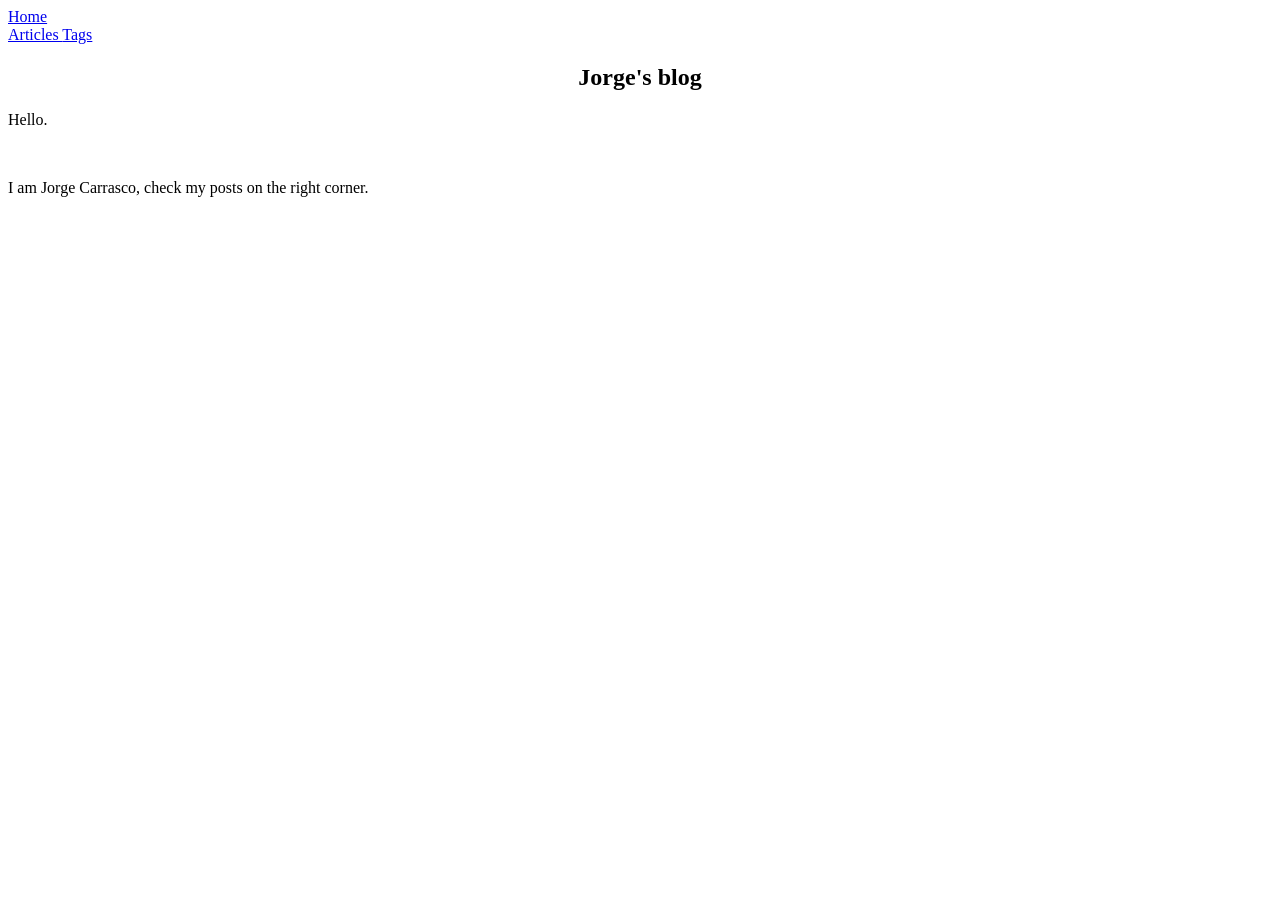
==== public/index.html @ 4828e89c "feat: use zola for blogs :sparkles:" ====
<!DOCTYPE html>
<html>

<head>
    
    <meta http-equiv="X-UA-Compatible" content="IE=edge">
    <meta http-equiv="content-type" content="text/html; charset=utf-8">

    <!-- Enable responsiveness on mobile devices-->
    <meta name="viewport" content="width=device-width, initial-scale=1.0, maximum-scale=1">

    <title>
        Jorge&#x27;s blog
    </title>

    

<link id="slate" class="stylesheet" rel="stylesheet"
    href="&#x2F;home&#x2F;georg&#x2F;GIT&#x2F;meio&#x2F;public&#x2F;slate.css" />


    <!-- This script must follow css -->
    

    

    

    <script defer src="&#x2F;home&#x2F;georg&#x2F;GIT&#x2F;meio&#x2F;public&#x2F;js&#x2F;katex.min.js"></script>
    <script defer src="&#x2F;home&#x2F;georg&#x2F;GIT&#x2F;meio&#x2F;public&#x2F;js&#x2F;mathtex-script-type.min.js"></script>
    <script defer src="&#x2F;home&#x2F;georg&#x2F;GIT&#x2F;meio&#x2F;public&#x2F;js&#x2F;auto-render.min.js"></script>
    <link rel="stylesheet" href="&#x2F;home&#x2F;georg&#x2F;GIT&#x2F;meio&#x2F;public&#x2F;css&#x2F;katex.min.css">

    
    

    <noscript>
        <style>
            .navbar-menu {
                display: block;
            }

            .js-only {
                display: none;
            }
        </style>
    </noscript>
    
</head>

<body>


<!-- START NAV -->



<header>
    <nav class="navbar">
        <div class="container">
            <div class="navbar-brand">
                
                <a class="navbar-item" href="/">
                    
                    <span>Home</span>
                    
                </a>
                
                <span class="navbar-burger burger" data-target="navbarMenu">
                    <span></span>
                    <span></span>
                    <span></span>
                </span>
            </div>
            <div id="navbarMenu" class="navbar-menu">
                <div class="navbar-end">
                    
                    
                    
                    
                    <a itemprop="url"
                        class="navbar-item "
                        href="&#x2F;home&#x2F;georg&#x2F;GIT&#x2F;meio&#x2F;public&#x2F;&#x2F;article">
                        <span itemprop="name">Articles
                        </span>
                    </a>
                    
                    
                    
                    <a itemprop="url"
                        class="navbar-item "
                        href="&#x2F;home&#x2F;georg&#x2F;GIT&#x2F;meio&#x2F;public&#x2F;&#x2F;tags">
                        <span itemprop="name">Tags
                        </span>
                    </a>
                    
                    

                    
                </div>
            </div>
        </div>
    </nav>
</header>



<!-- END NAV -->
<main class="index">
    <section class="container">
        <div class="columns is-desktop">
            <div class="column is-10-desktop is-offset-1-desktop">
                <article itemscope itemtype="http://schema.org/BlogPosting">
                    <div class="card article">
<header class="is-bold hero is-primary hero-body">
    <h2 class="title" style="text-align:center">
        Jorge's blog
    </h2>
</header>
<div class="card-content">
    <p>Hello.</p>
    <br>
    <p>I am Jorge Carrasco, check my posts on the right corner.</p>
</div>
                    </div>
                </article>
            </div>
        </div>
    </section>
</main>







<script type="text/javascript" src="&#x2F;home&#x2F;georg&#x2F;GIT&#x2F;meio&#x2F;public&#x2F;js&#x2F;zulma_navbar.js"></script>

    


</body>

</html>
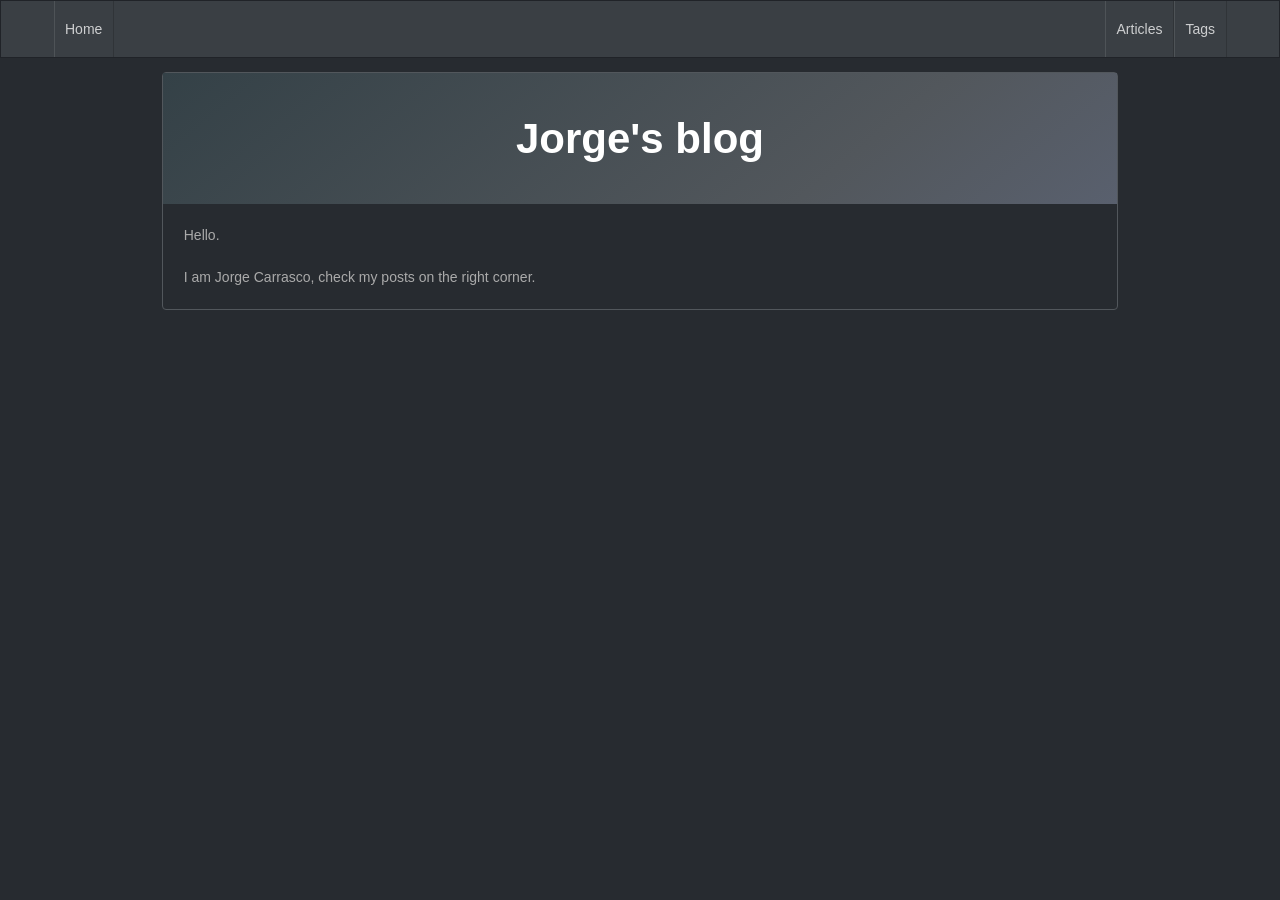
==== commit 541376f8: "fix: rebuild with correct base url :bug:" ====
--- a/public/index.html
+++ b/public/index.html
@@ -16,7 +16,7 @@
     
 
 <link id="slate" class="stylesheet" rel="stylesheet"
-    href="&#x2F;home&#x2F;georg&#x2F;GIT&#x2F;meio&#x2F;public&#x2F;slate.css" />
+    href="https:&#x2F;&#x2F;carrascomj.github.io&#x2F;public&#x2F;slate.css" />
 
 
     <!-- This script must follow css -->
@@ -26,10 +26,10 @@
 
     
 
-    <script defer src="&#x2F;home&#x2F;georg&#x2F;GIT&#x2F;meio&#x2F;public&#x2F;js&#x2F;katex.min.js"></script>
-    <script defer src="&#x2F;home&#x2F;georg&#x2F;GIT&#x2F;meio&#x2F;public&#x2F;js&#x2F;mathtex-script-type.min.js"></script>
-    <script defer src="&#x2F;home&#x2F;georg&#x2F;GIT&#x2F;meio&#x2F;public&#x2F;js&#x2F;auto-render.min.js"></script>
-    <link rel="stylesheet" href="&#x2F;home&#x2F;georg&#x2F;GIT&#x2F;meio&#x2F;public&#x2F;css&#x2F;katex.min.css">
+    <script defer src="https:&#x2F;&#x2F;carrascomj.github.io&#x2F;public&#x2F;js&#x2F;katex.min.js"></script>
+    <script defer src="https:&#x2F;&#x2F;carrascomj.github.io&#x2F;public&#x2F;js&#x2F;mathtex-script-type.min.js"></script>
+    <script defer src="https:&#x2F;&#x2F;carrascomj.github.io&#x2F;public&#x2F;js&#x2F;auto-render.min.js"></script>
+    <link rel="stylesheet" href="https:&#x2F;&#x2F;carrascomj.github.io&#x2F;public&#x2F;css&#x2F;katex.min.css">
 
     
     
@@ -80,7 +80,7 @@
                     
                     <a itemprop="url"
                         class="navbar-item "
-                        href="&#x2F;home&#x2F;georg&#x2F;GIT&#x2F;meio&#x2F;public&#x2F;&#x2F;article">
+                        href="https:&#x2F;&#x2F;carrascomj.github.io&#x2F;public&#x2F;&#x2F;article">
                         <span itemprop="name">Articles
                         </span>
                     </a>
@@ -89,7 +89,7 @@
                     
                     <a itemprop="url"
                         class="navbar-item "
-                        href="&#x2F;home&#x2F;georg&#x2F;GIT&#x2F;meio&#x2F;public&#x2F;&#x2F;tags">
+                        href="https:&#x2F;&#x2F;carrascomj.github.io&#x2F;public&#x2F;&#x2F;tags">
                         <span itemprop="name">Tags
                         </span>
                     </a>
@@ -135,7 +135,7 @@
 
 
 
-<script type="text/javascript" src="&#x2F;home&#x2F;georg&#x2F;GIT&#x2F;meio&#x2F;public&#x2F;js&#x2F;zulma_navbar.js"></script>
+<script type="text/javascript" src="https:&#x2F;&#x2F;carrascomj.github.io&#x2F;public&#x2F;js&#x2F;zulma_navbar.js"></script>
 
     
 
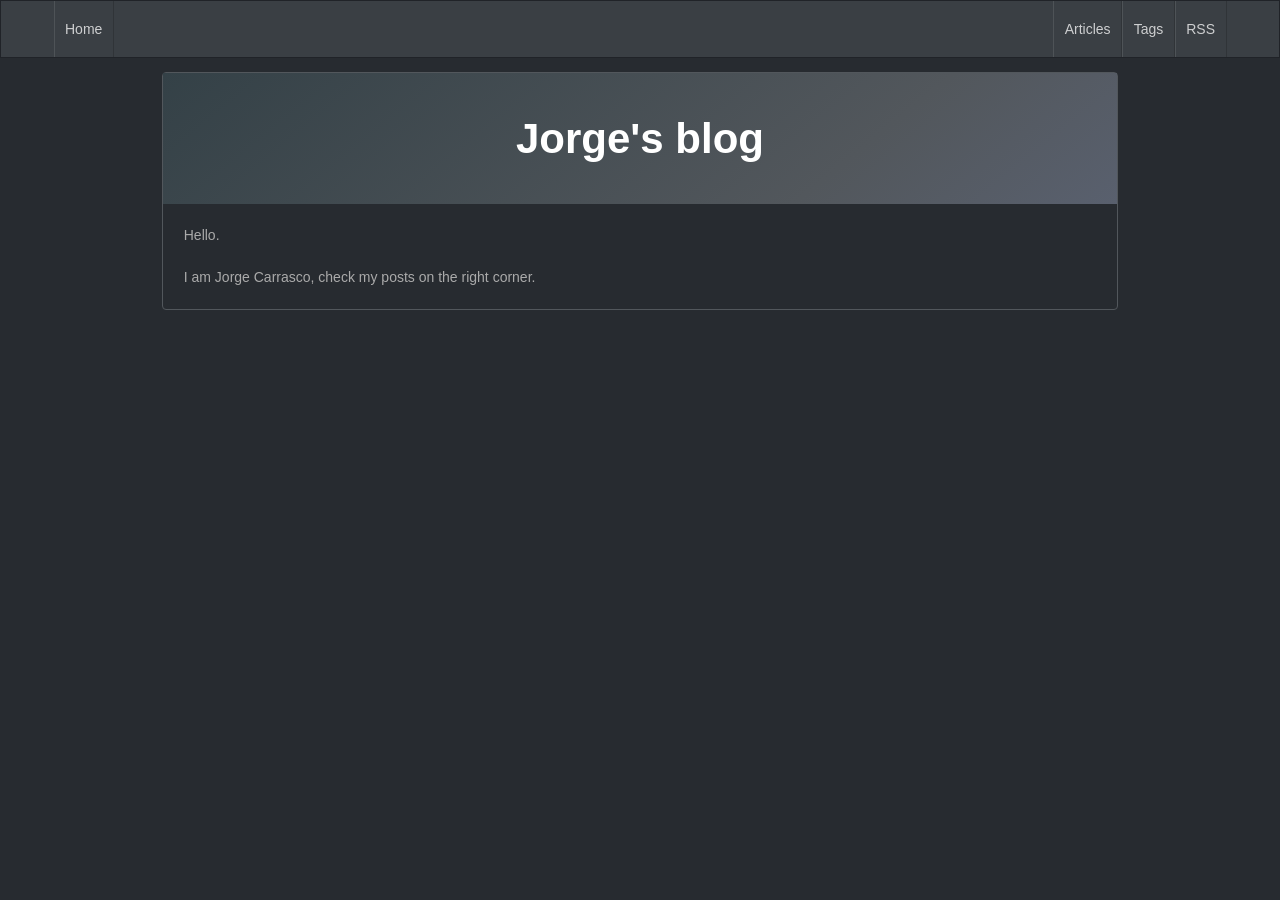
==== commit 082d617c: "feat: generate RSS feed :sparkles:" ====
--- a/public/index.html
+++ b/public/index.html
@@ -95,6 +95,15 @@
                     </a>
                     
                     
+                    
+                    <a itemprop="url"
+                        class="navbar-item "
+                        href="https:&#x2F;&#x2F;carrascomj.github.io&#x2F;public&#x2F;&#x2F;atom.xml">
+                        <span itemprop="name">RSS
+                        </span>
+                    </a>
+                    
+                    
 
                     
                 </div>
